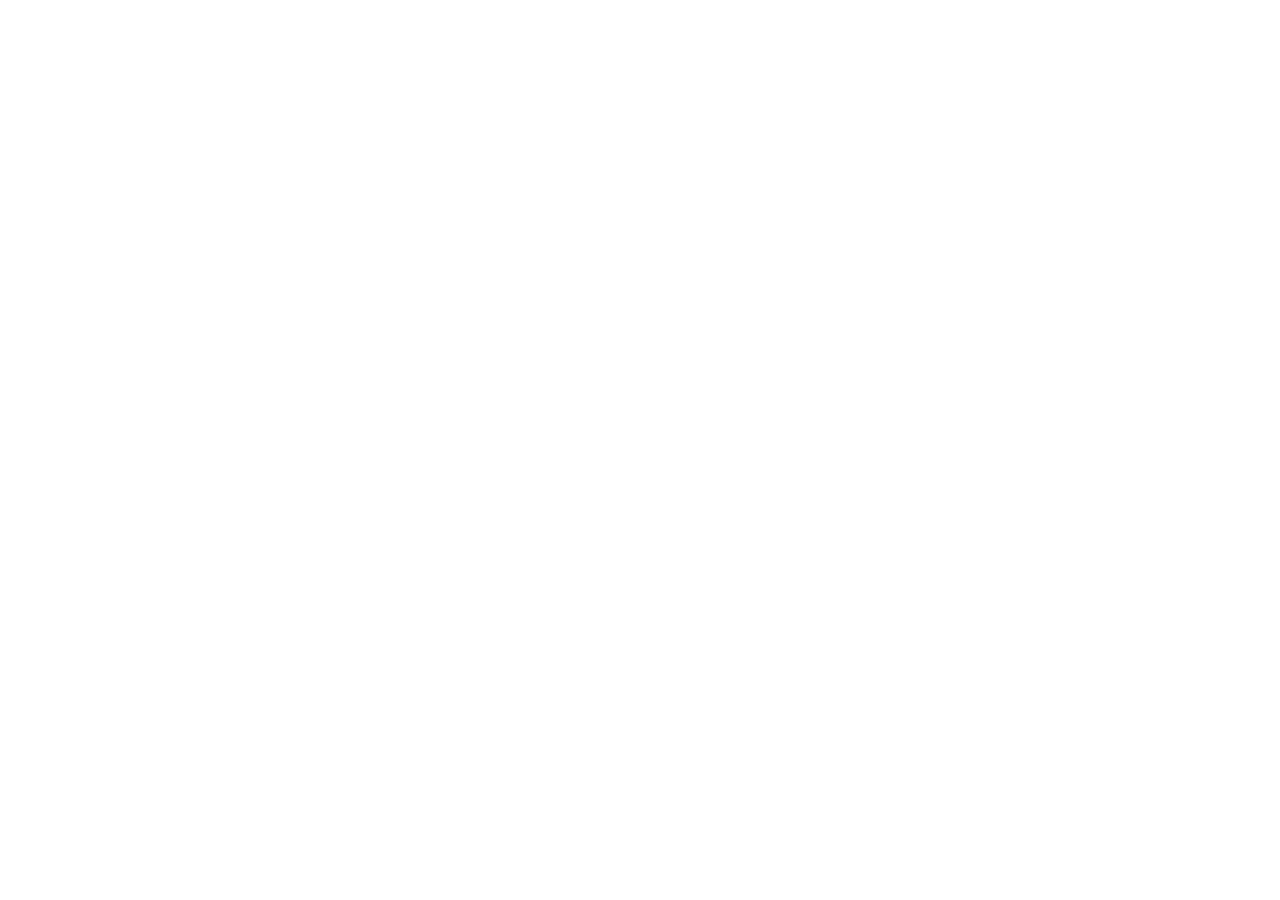
==== cocktail sort animation/index.html @ 02ed67e5 "mlurg" ====
<!DOCTYPE html>
<html>
  <head>
    <meta charset="UTF-8">
    <title>Template</title>
    <script src="libraries/p5.js" type="text/javascript"></script>
    <script src="libraries/p5.dom.js" type="text/javascript"></script>
    <script src="libraries/p5.sound.js" type="text/javascript"></script>
    <script src="sketch.js" type="text/javascript"></script>
    <script src="bar.js" type="text/javascript"></script>
    <style> body {padding: 0; margin: 0;} canvas {vertical-align: top;} </style>
  </head>
  
  
  <body>
  </body>
</html>
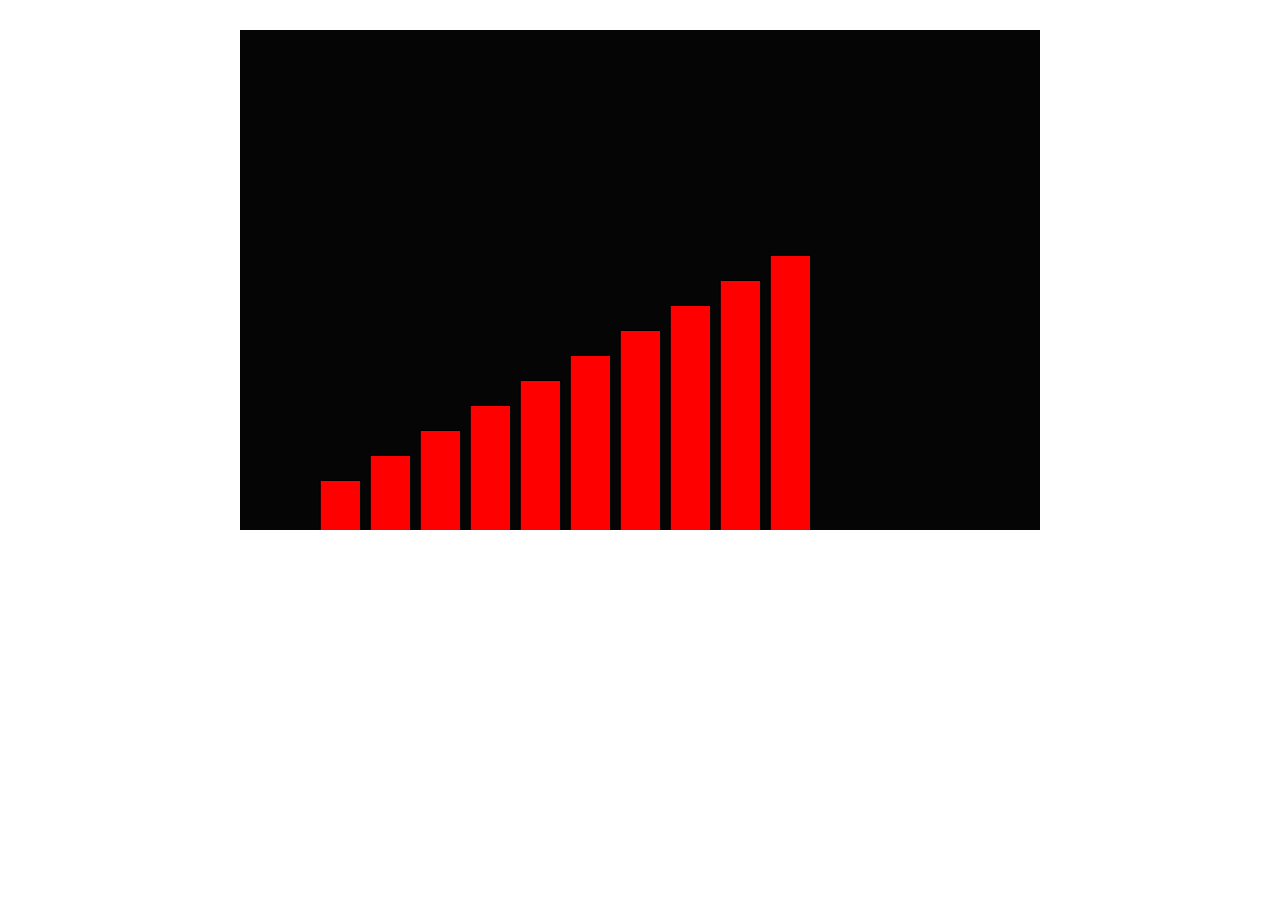
==== commit 476e10a2: "project changed" ====
--- a/cocktail sort animation/index.html
+++ b/cocktail sort animation/index.html
@@ -6,8 +6,8 @@
     <script src="libraries/p5.js" type="text/javascript"></script>
     <script src="libraries/p5.dom.js" type="text/javascript"></script>
     <script src="libraries/p5.sound.js" type="text/javascript"></script>
+    <script src="bar.js" type="text/javascript"></script>
     <script src="sketch.js" type="text/javascript"></script>
-    <script src="bar.js" type="text/javascript"></script>
     <style> body {padding: 0; margin: 0;} canvas {vertical-align: top;} </style>
   </head>
   
